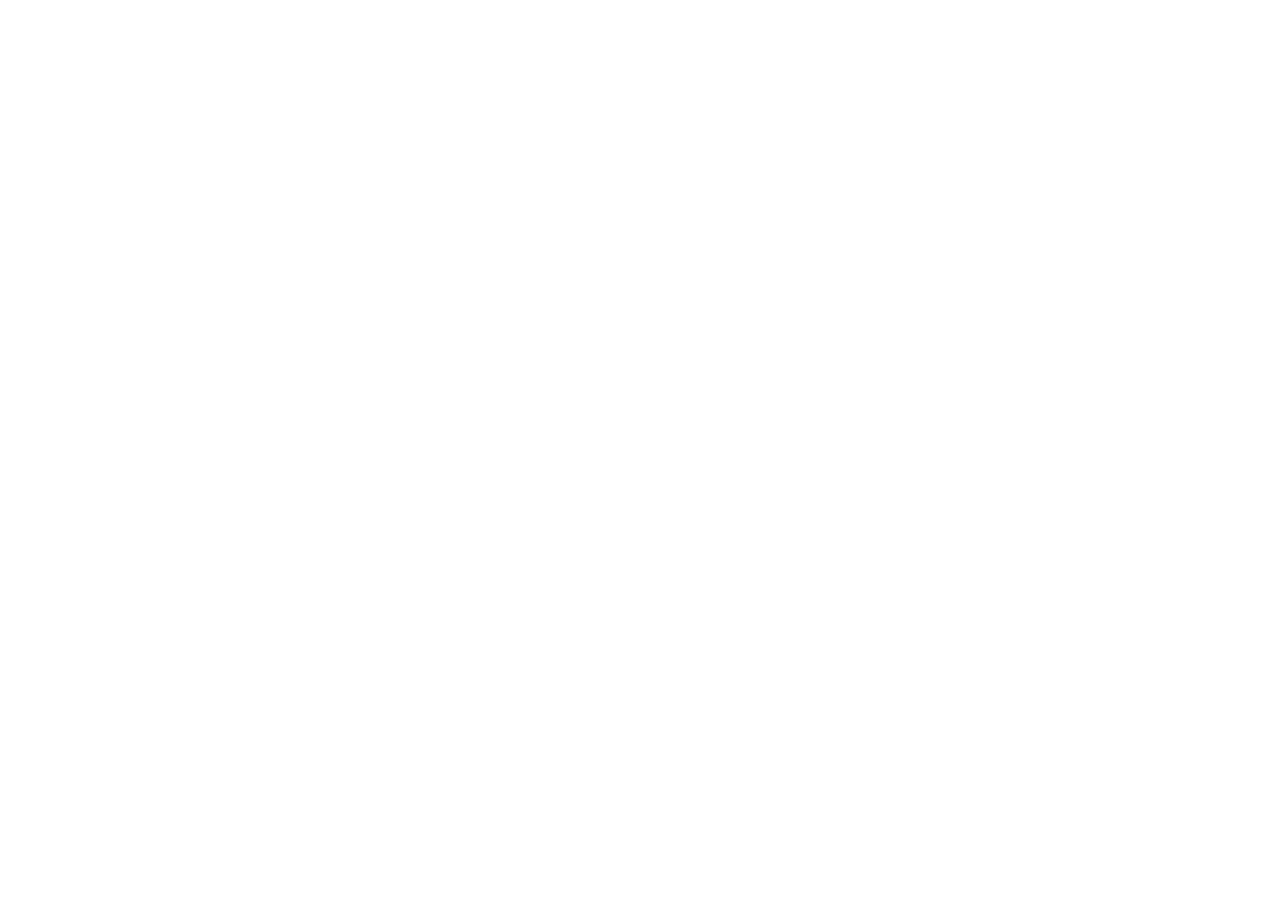
==== 1-Fundamentos/Bloco 05- HTML e CSS-Flexbox/forms-hotel-trybe/index.html @ ad9d6e4e ":books: docs: Add html, css and js" ====
<!DOCTYPE html>
<html lang="en">

<head>
  <meta charset="UTF-8">
  <meta http-equiv="X-UA-Compatible" content="IE=edge">
  <meta name="viewport" content="width=device-width, initial-scale=1.0">
  <link rel="stylesheet" href="style.css">
  <title>Hotel Trybe</title>
</head>

<body>
  <!-- Seu código aqui -->
  <script src="script.js"></script>
</body>

</html>
---- 1-Fundamentos/Bloco 05- HTML e CSS-Flexbox/forms-hotel-trybe/style.css ----
*{
  padding: 0%;
  margin: 0%;
}

body{
  text-align: center;
}

main{
  display: inline-block;
  border: black solid 1px;
  padding: 30px;
}

.header-trybe{
  display: block;
  text-align: center;
  height: 130px;
  border: black 1px solid;
  margin-bottom: 25px;
}

.header-trybe img{
  margin-top: 12px;
  height: 70px;
}

.form-section {
  text-align: left;
  margin: 25px;
}

.hotel-form, .list-section{
  margin: 25px;
  color: rgb(73, 73, 73);
  font-size: 25px;
}

button{
  width: 30%;
  padding: 20px;
  margin-top: 20px;
  font-size: 18px;
}

li{
  text-align: left;
  margin-bottom: 5px;
  padding:10px;
  font-size:25px;
  border: black 1px solid;
}

ol{
  display: inline-block;
  list-style-type: none;
  margin-top:15px;
  width: 90%;
}

textarea{
  box-sizing: content-box;
  padding: 10px;
}
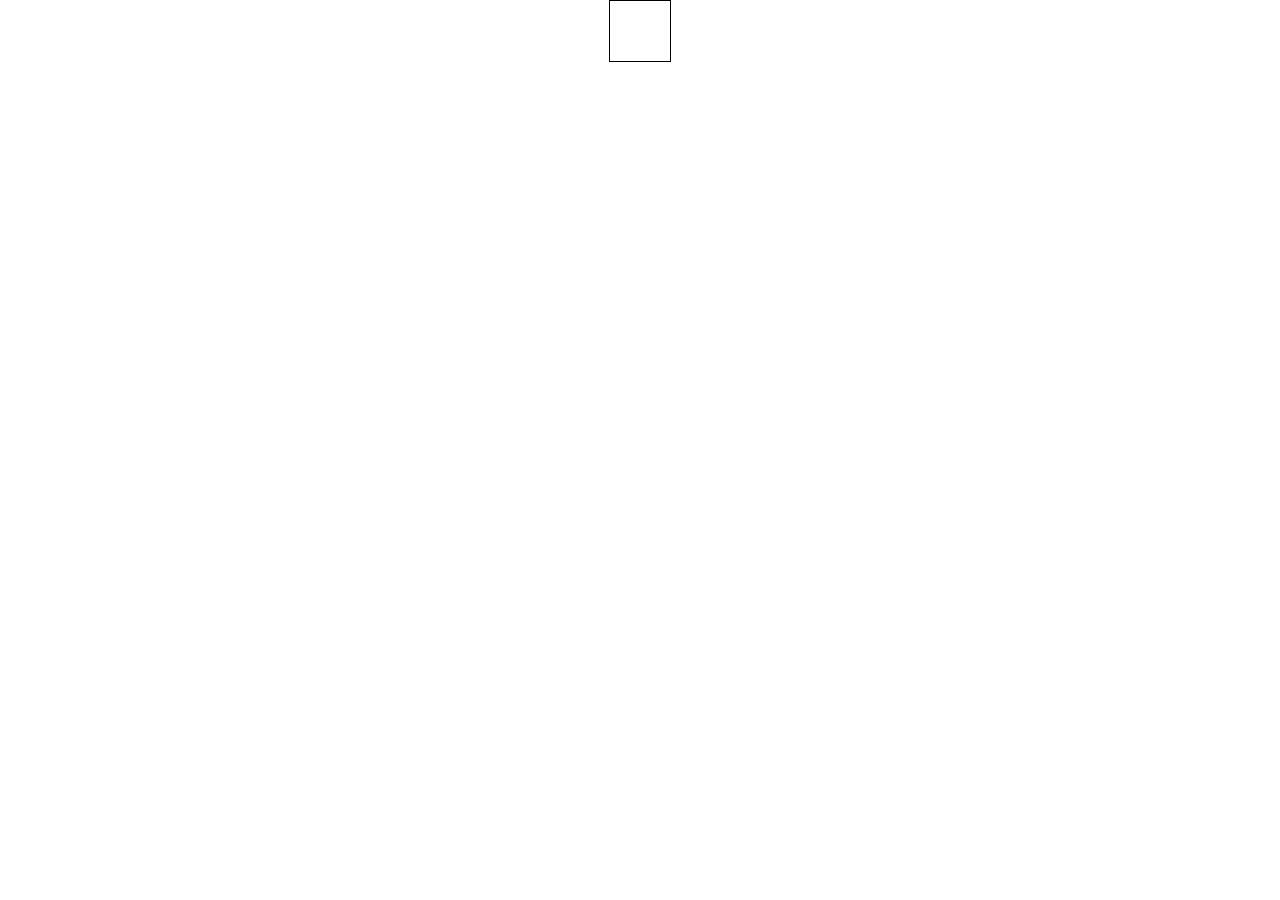
==== commit 3b060a3a: ":books: feat: Update html and css" ====
--- a/1-Fundamentos/Bloco 05- HTML e CSS-Flexbox/forms-hotel-trybe/index.html
+++ b/1-Fundamentos/Bloco 05- HTML e CSS-Flexbox/forms-hotel-trybe/index.html
@@ -10,7 +10,10 @@
 </head>
 
 <body>
-  <!-- Seu código aqui -->
+  <main>
+
+  </main>
+  
   <script src="script.js"></script>
 </body>
 
--- a/1-Fundamentos/Bloco 05- HTML e CSS-Flexbox/forms-hotel-trybe/style.css
+++ b/1-Fundamentos/Bloco 05- HTML e CSS-Flexbox/forms-hotel-trybe/style.css
@@ -1,3 +1,4 @@
+/* General settings */
 *{
   padding: 0%;
   margin: 0%;
@@ -7,12 +8,14 @@
   text-align: center;
 }
 
+/* Main */
 main{
   display: inline-block;
   border: black solid 1px;
   padding: 30px;
 }
 
+/* Header */
 .header-trybe{
   display: block;
   text-align: center;
@@ -26,6 +29,7 @@
   height: 70px;
 }
 
+/* Form */
 .form-section {
   text-align: left;
   margin: 25px;
@@ -37,6 +41,7 @@
   font-size: 25px;
 }
 
+/* Button */
 button{
   width: 30%;
   padding: 20px;
@@ -44,6 +49,7 @@
   font-size: 18px;
 }
 
+/* Lists */
 li{
   text-align: left;
   margin-bottom: 5px;
